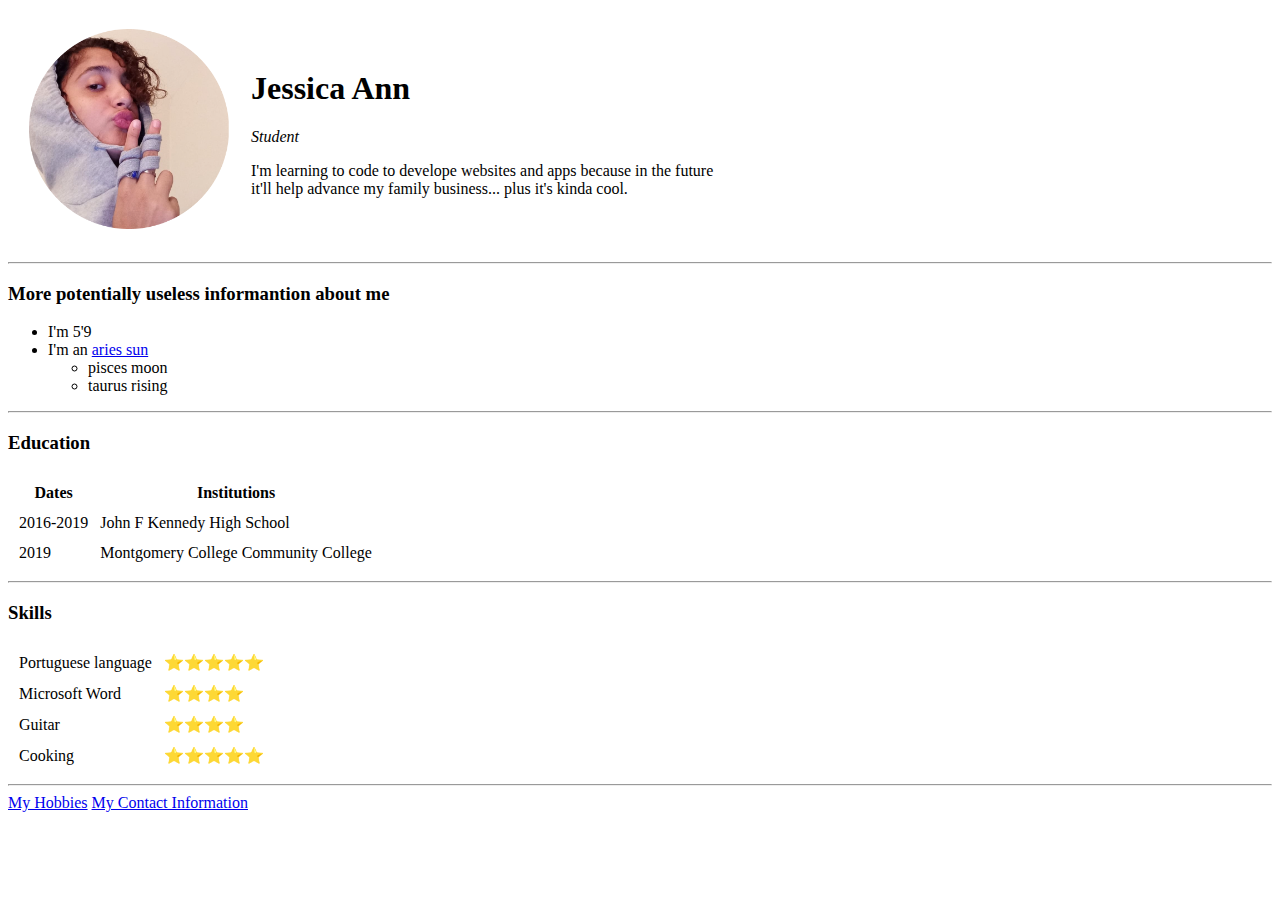
==== index.html @ 71b91fe5 "add inicial cv website files" ====
<!DOCTYPE html>
<html lang="en" dir="ltr">

<head>
  <meta charset="utf-8">
  <title> 🧄 Jessica Ann's Personal Site</title>
</head>

<body>
  <table cellspacing="20">
    <tr>
      <td><img src="me-modified.png" alt="jessica ann in a hoodie" width="200" height="200"></td>
      <td>
        <h1> Jessica Ann </h1>
        <p><em>Student</em></p>
        <p>I'm learning to code to develope websites and apps because in the future
          <br>
          it'll help advance my family business... plus it's kinda cool.
        </p>
      </td>
    </tr>
  </table>

  <hr>
  <h3>More potentially useless informantion about me</h3>
  <ul>
    <li>I'm 5'9</li>
    <li>I'm an <a href="https://astro.cafeastrology.com/graphic.php?type=24&x=
    1200&y=1600&index=186443685&lang=en">aries sun</a>
      <ul>
        <li>pisces moon</li>
        <li>taurus rising</li>
      </ul>
    </li>
  </ul>
  <hr>
  <h3>Education</h3>
  <table cellspacing="10">
    <thead>
      <tr>
        <th>Dates</th>
        <th>Institutions</th>
      </tr>
    </thead>
    <tbody>
      <tr>
        <td>2016-2019</td>
        <td>John F Kennedy High School</td>
      </tr>
      <tr>
        <td>2019</td>
        <td>Montgomery College Community College</td>
      </tr>
    </tbody>
  </table>
  <hr>
  <h3>Skills</h3>
  <table cellspacing="10">
    <tr>
      <td>Portuguese language</td>
      <td>⭐⭐⭐⭐⭐</td>
    </tr>
    <tr>
      <td>Microsoft Word</td>
      <td>⭐⭐⭐⭐</td>
    </tr>
    <tr>
      <td>Guitar</td>
      <td>⭐⭐⭐⭐</td>
    </tr>
    <tr>
      <td>Cooking</td>
      <td>⭐⭐⭐⭐⭐</td>
    </tr>
  </table>
  <hr>
  <a href="hobbies.html">My Hobbies</a>
  <a href="contact-me.html">My Contact Information</a>
</body>

</html>
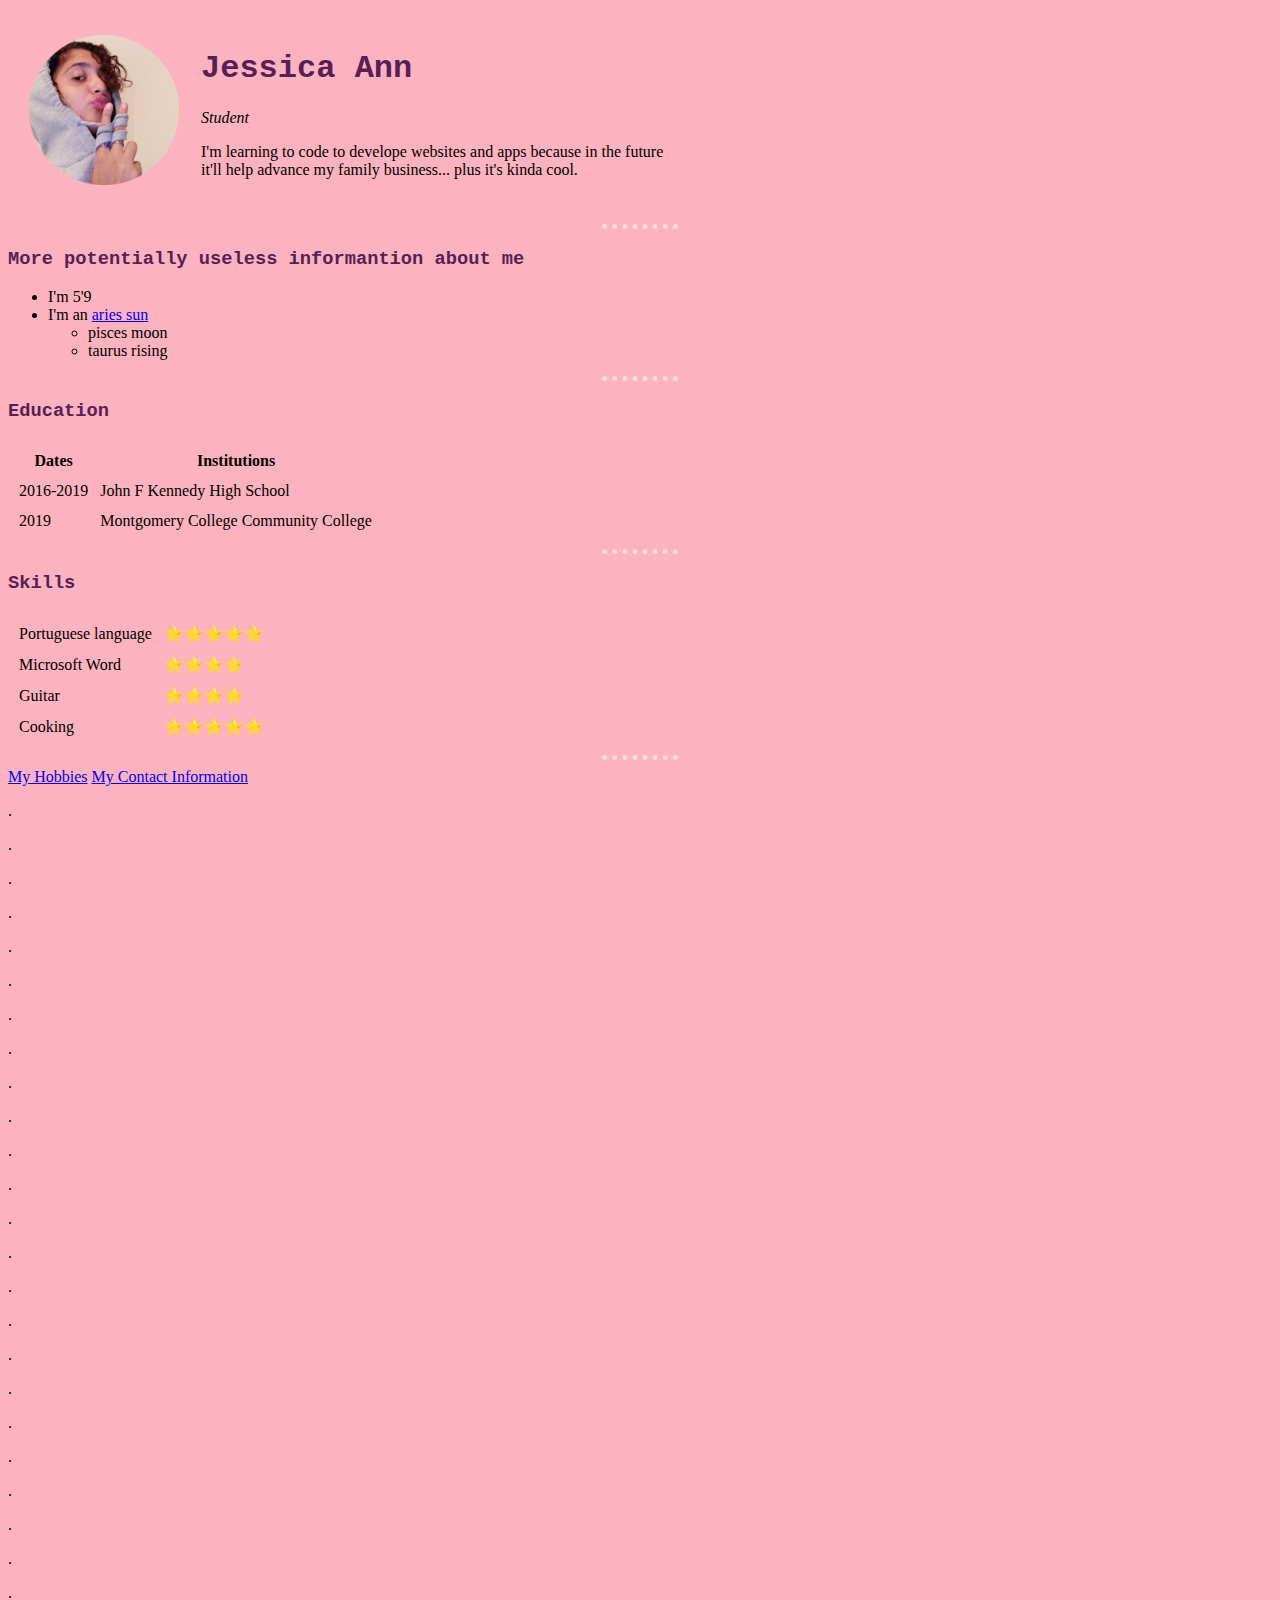
==== commit b6986954: "Update index.html" ====
--- a/index.html
+++ b/index.html
@@ -4,6 +4,7 @@
 <head>
   <meta charset="utf-8">
   <title> 🧄 Jessica Ann's Personal Site</title>
+  <link rel="stylesheet" href="css/styles.css">
 </head>
 
 <body>
@@ -74,8 +75,39 @@
     </tr>
   </table>
   <hr>
+
   <a href="hobbies.html">My Hobbies</a>
   <a href="contact-me.html">My Contact Information</a>
+
+  <p>.</p>
+  <p>.</p>
+  <p>.</p>
+  <p>.</p>
+  <p>.</p>
+  <p>.</p>
+  <p>.</p>
+  <p>.</p>
+  <p>.</p>
+  <p>.</p>
+  <p>.</p>
+  <p>.</p>
+  <p>.</p>
+  <p>.</p>
+  <p>.</p>
+  <p>.</p>
+  <p>.</p>
+  <p>.</p>
+  <p>.</p>
+  <p>.</p>
+  <p>.</p>
+  <p>.</p>
+  <p>.</p>
+  <p>.</p>
+  <p>.</p>
+  <p>.</p>
+  <p>.</p>
+  <p>.</p>
+  <p>.</p>
 </body>
 
 </html>
--- a/css/styles.css
+++ b/css/styles.css
@@ -0,0 +1,28 @@
+
+body {
+  background-color: #FCB2BF;
+}
+
+hr {
+  border-style: none;
+  border-color: #f5dce1;
+  border-top-style: dotted;
+  border-width: 5px;
+  width: 6%;
+
+}
+
+img {
+  height: 150px;
+  width: 150px;
+}
+
+h1 {
+  color: #561F55;
+  font-family: "courier new";
+}
+
+h3 {
+  color: #561F55;
+  font-family: "Monaco", monospace;
+}
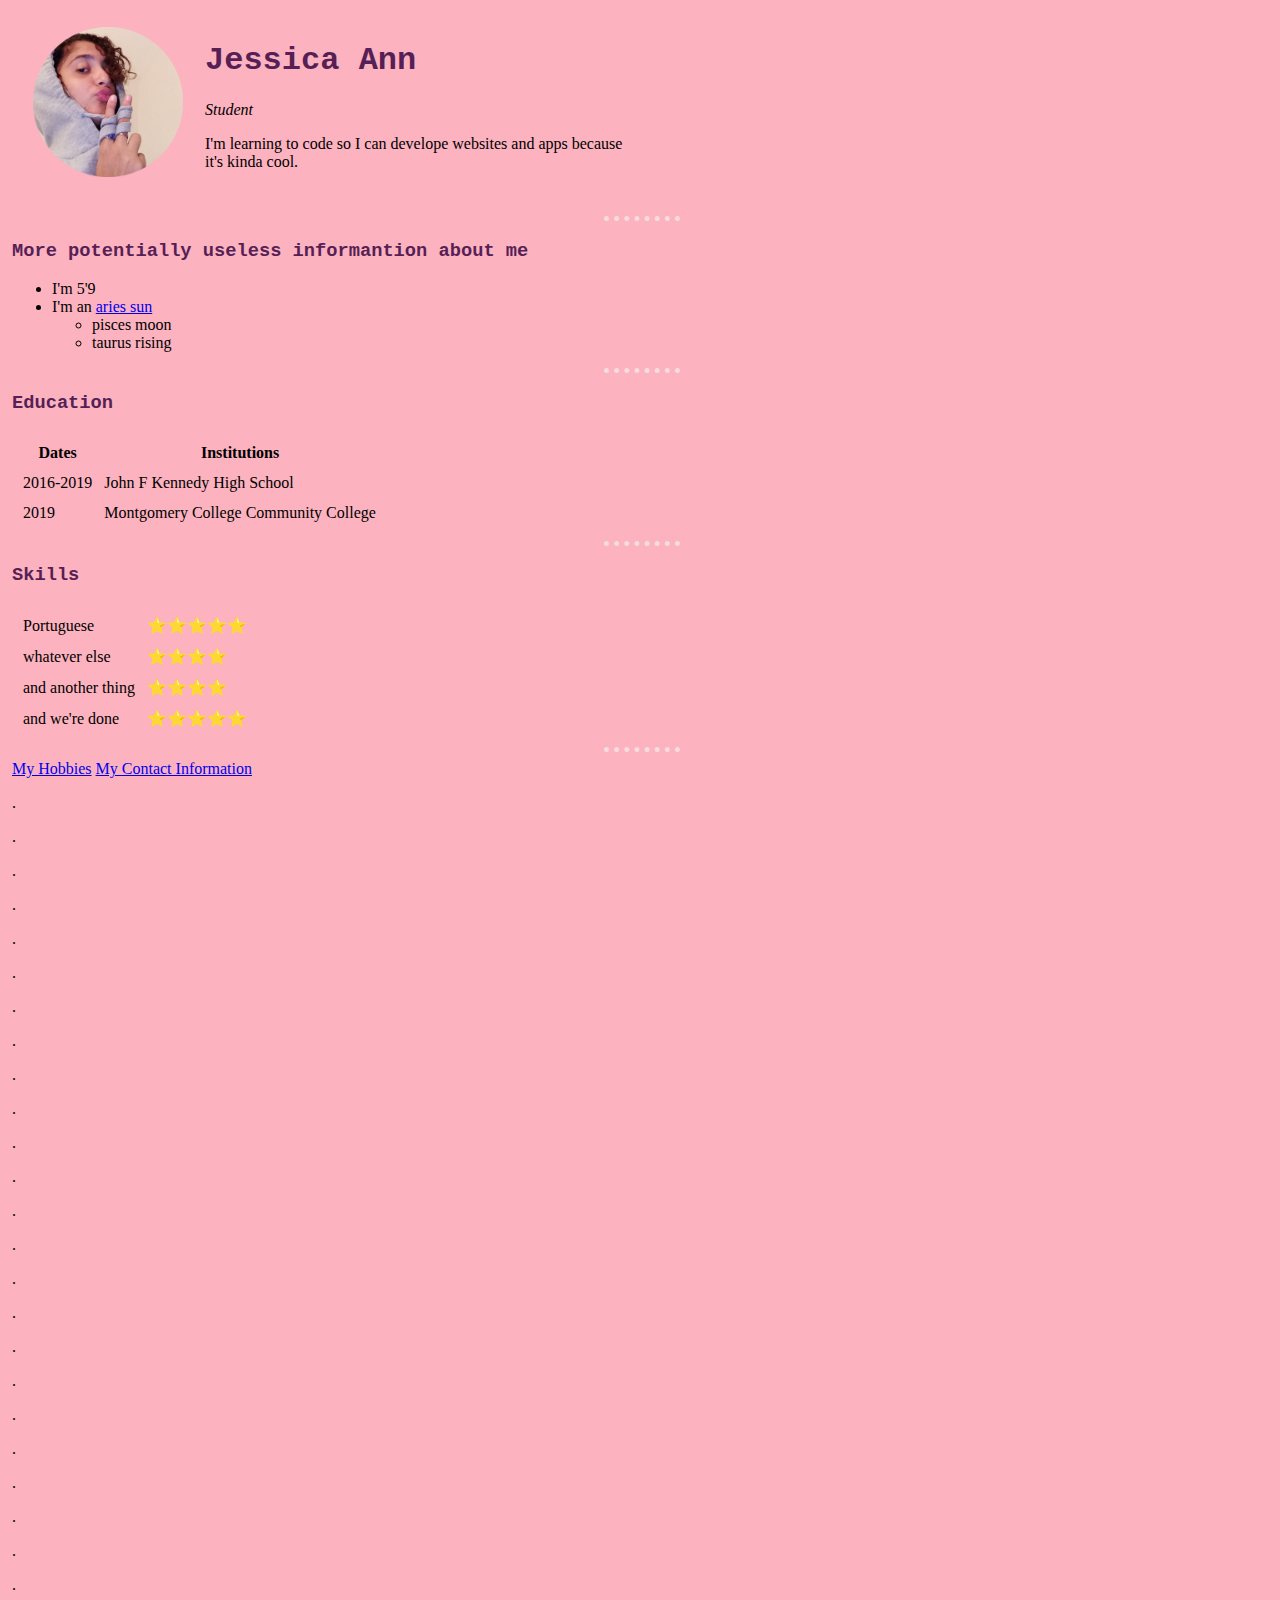
==== commit abaa0802: "Update index.html" ====
--- a/index.html
+++ b/index.html
@@ -14,9 +14,9 @@
       <td>
         <h1> Jessica Ann </h1>
         <p><em>Student</em></p>
-        <p>I'm learning to code to develope websites and apps because in the future
+        <p>I'm learning to code so I can develope websites and apps because
           <br>
-          it'll help advance my family business... plus it's kinda cool.
+           it's kinda cool.
         </p>
       </td>
     </tr>
@@ -58,19 +58,19 @@
   <h3>Skills</h3>
   <table cellspacing="10">
     <tr>
-      <td>Portuguese language</td>
+      <td>Portuguese</td>
       <td>⭐⭐⭐⭐⭐</td>
     </tr>
     <tr>
-      <td>Microsoft Word</td>
+      <td>whatever else</td>
       <td>⭐⭐⭐⭐</td>
     </tr>
     <tr>
-      <td>Guitar</td>
+      <td>and another thing</td>
       <td>⭐⭐⭐⭐</td>
     </tr>
     <tr>
-      <td>Cooking</td>
+      <td>and we're done</td>
       <td>⭐⭐⭐⭐⭐</td>
     </tr>
   </table>
--- a/css/styles.css
+++ b/css/styles.css
@@ -1,6 +1,9 @@
 
 body {
   background-color: #FCB2BF;
+  margin-top: 0;
+  margin-left: 0;
+  padding-left: 12px;
 }
 
 hr {
@@ -26,3 +29,16 @@
   color: #561F55;
   font-family: "Monaco", monospace;
 }
+
+.nav-bar {
+  position: fixed;
+  background-color: #EDD2F3;
+  padding-right: 1348px;
+  padding-left: 10px;
+  left: 0;
+
+}
+
+.info {
+  padding-top: 50px;
+}
